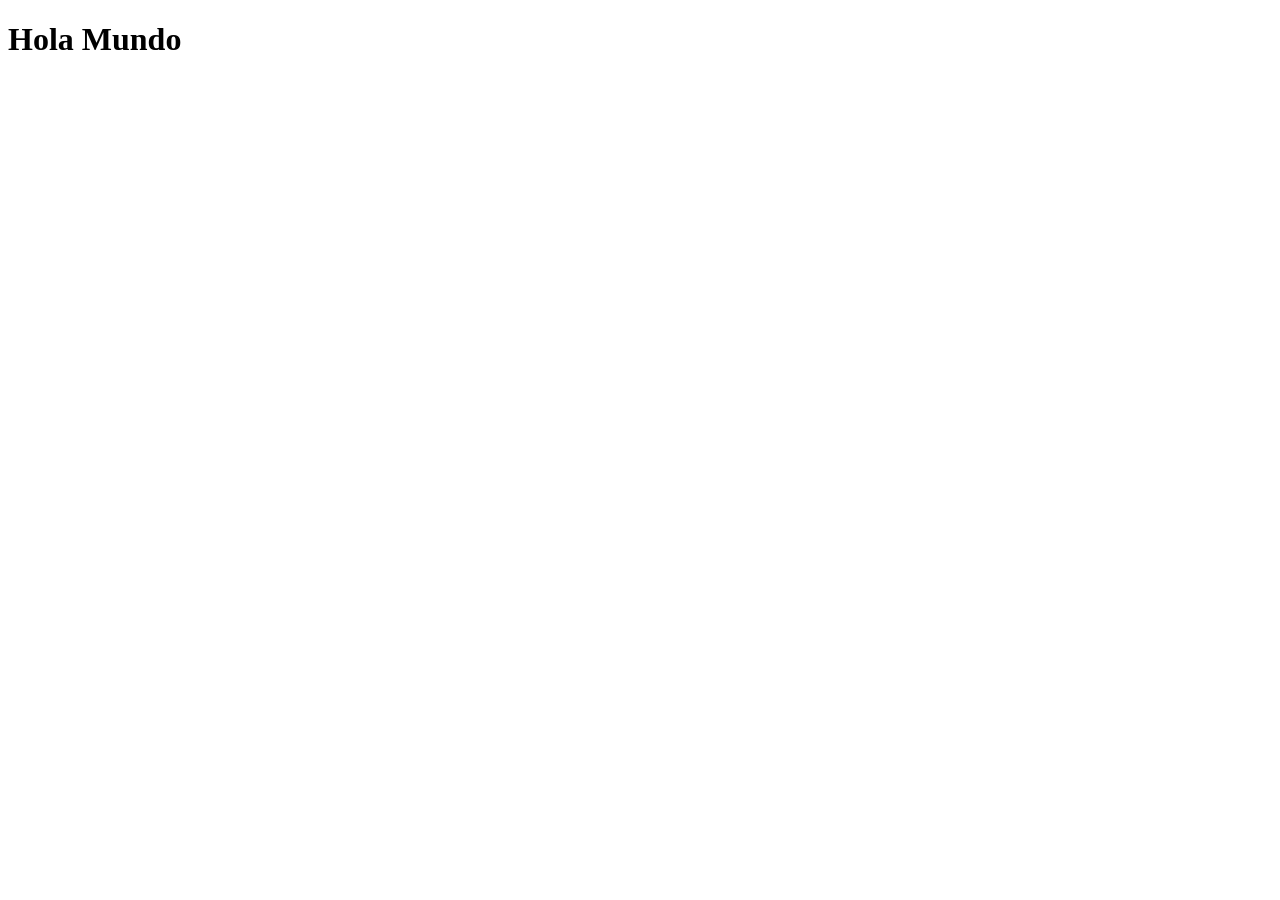
==== index.html @ 82ca5576 "Add files via upload" ====
<!DOCTYPE html>
<html lang="en">
<head>
    <meta charset="UTF-8">
    <meta name="viewport" content="width=device-width, initial-scale=1.0">
    <title>Actividad 2</title>
</head>
<body>
    <header>
    <h1>Hola Mundo</h1>
</header>
</body>
</html>
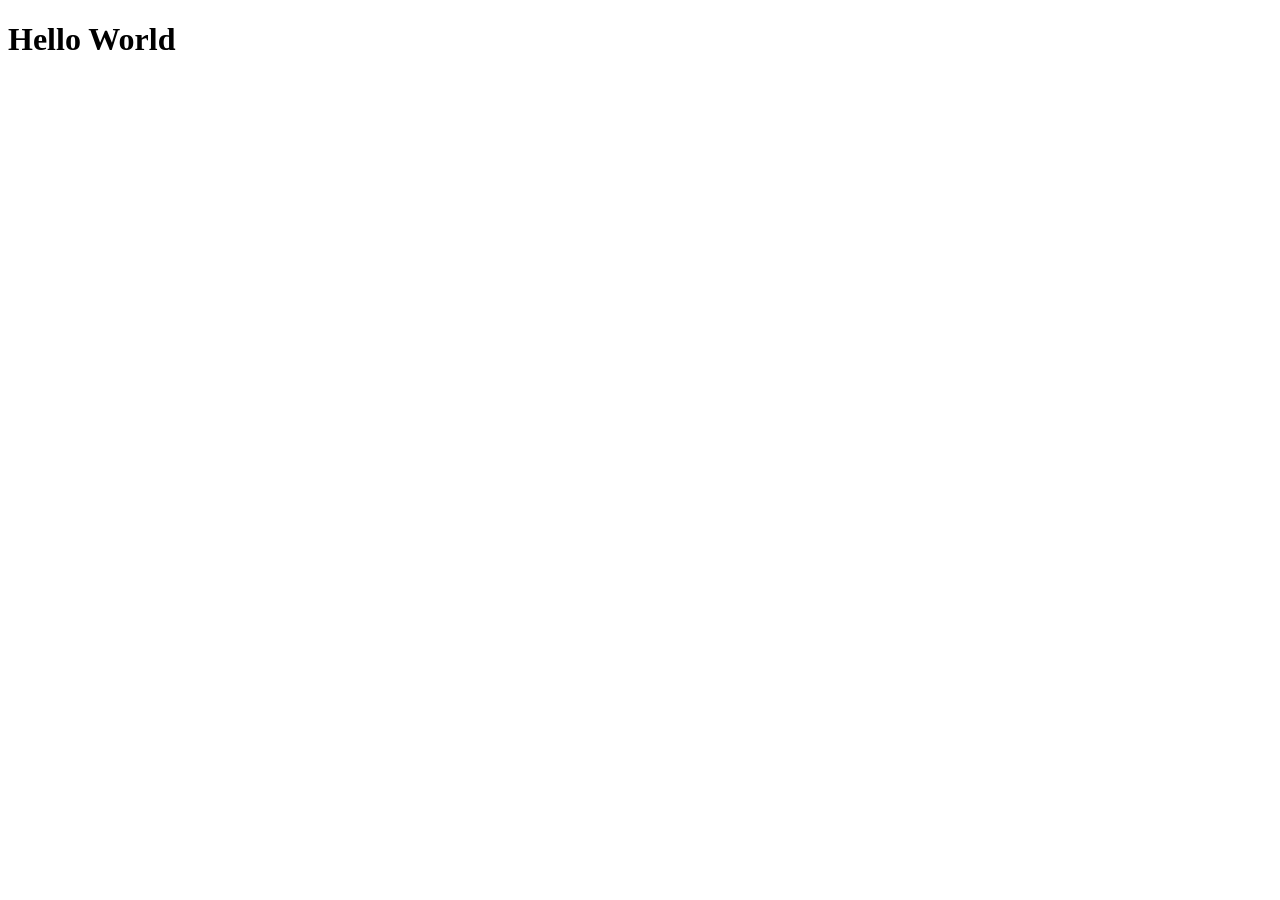
==== commit cdcd00dc: "hola mundo por "hello world"" ====
--- a/index.html
+++ b/index.html
@@ -7,7 +7,7 @@
 </head>
 <body>
     <header>
-    <h1>Hola Mundo</h1>
+    <h1>Hello World</h1>
 </header>
 </body>
 </html>
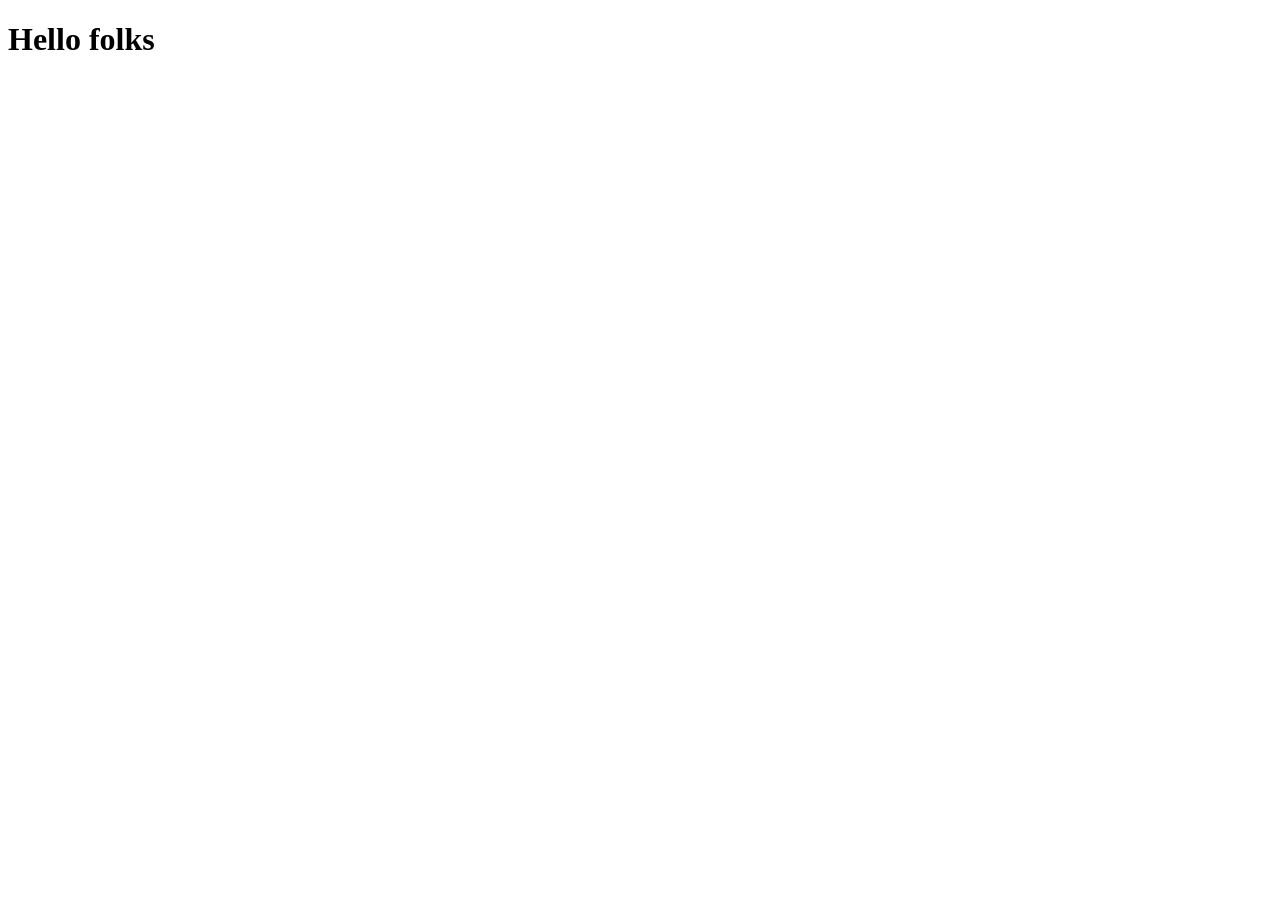
==== commit d71899b7: "actualizo index" ====
--- a/index.html
+++ b/index.html
@@ -7,7 +7,7 @@
 </head>
 <body>
     <header>
-    <h1>Hello World</h1>
+    <h1>Hello folks</h1>
 </header>
 </body>
 </html>
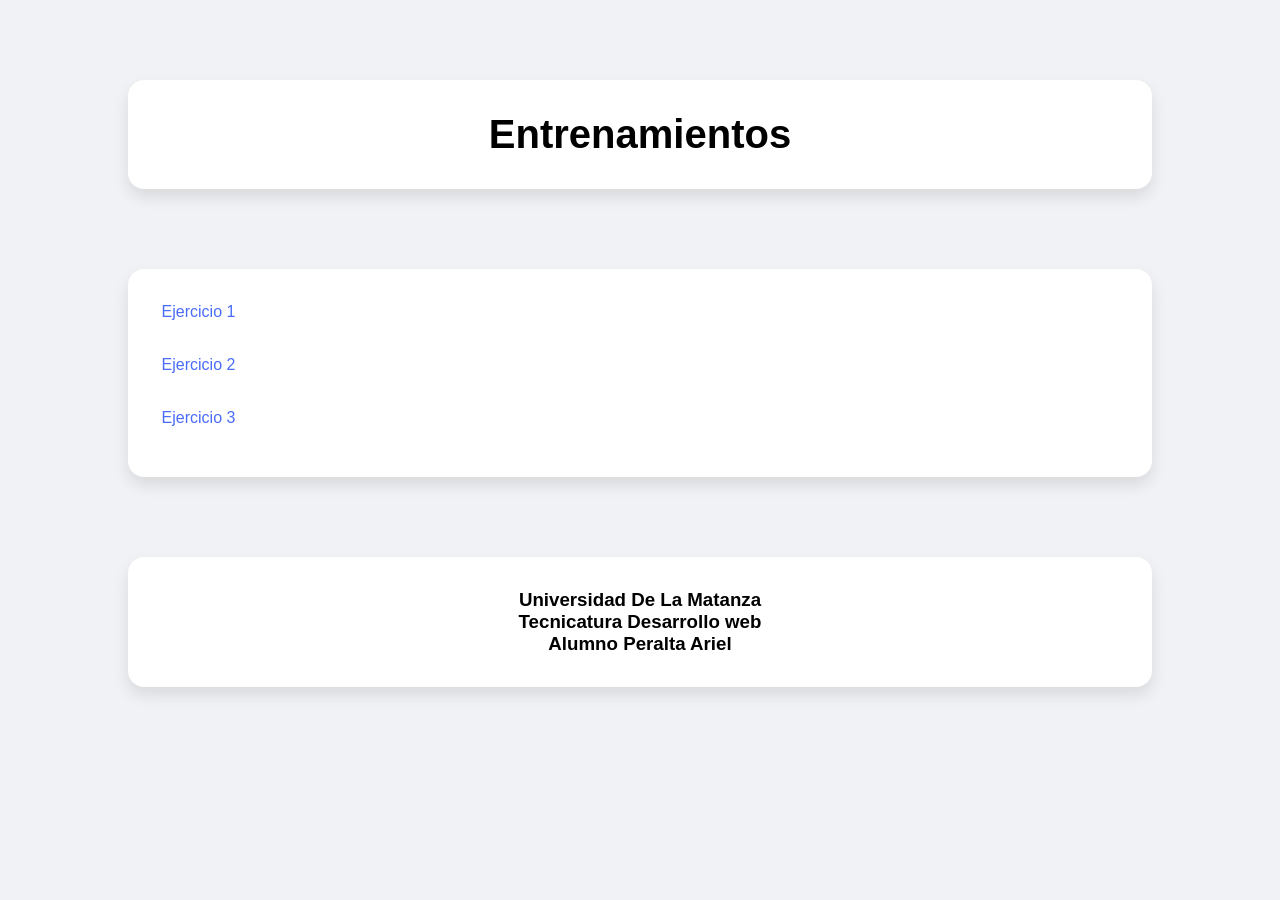
==== commit 120db11b: "actividad3" ====
--- a/index.html
+++ b/index.html
@@ -4,10 +4,28 @@
     <meta charset="UTF-8">
     <meta name="viewport" content="width=device-width, initial-scale=1.0">
     <title>Actividad 2</title>
+    <link rel="stylesheet" href="style.css">
 </head>
 <body>
     <header>
-    <h1>Hello folks</h1>
+    <h1>Entrenamientos</h1>
 </header>
+<main>
+  <nav class="listaEjercicio">
+    <ul>
+      <li><a href="ejercicio1.html">Ejercicio 1</a></li>
+      <li><a href="ejercicio2.html">Ejercicio 2</a></li>
+      <li><a href="ejercicio3.html">Ejercicio 3</a></li>
+    </ul>
+  </nav>
+
+
+
+</main>
 </body>
+<footer>
+    <h3>Universidad De La Matanza</h3>
+    <h3>Tecnicatura Desarrollo web</h3>
+    <h3>Alumno Peralta Ariel</h3>
+</footer>
 </html>
--- a/style.css
+++ b/style.css
@@ -0,0 +1,83 @@
+* {
+    margin: 0;
+    padding: 0;
+    box-sizing: border-box;
+}
+
+body {
+    font-family: Arial, Helvetica, sans-serif;
+    background-color: #f0f2f5;
+
+    display: flex;
+    flex-direction: column;
+    align-items: center;
+
+    min-height: 100vh;
+    overflow-x: hidden;
+}
+
+header {
+    width: 80%;
+    background-color: white;
+    margin-top: 5rem;
+    padding: 2rem;
+    border-radius: 1rem;
+
+    box-shadow: 0 0.5rem 1rem rgba(0,0,0,0.1);
+    text-align: center;
+}
+
+h1 {
+    font-size: 2.5rem;
+}
+
+main {
+    width: 80%;
+    margin-top: 5rem;
+}
+
+.listaEjercicio {
+    background-color: white;
+    padding: 1.5rem;
+    border-radius: 1rem;
+
+    box-shadow: 0 0.5rem 1rem rgba(0,0,0,0.1);
+}
+
+.listaEjercicio ul {
+    list-style: none;
+}
+
+.listaEjercicio li {
+    margin-bottom: 1rem;
+}
+
+.listaEjercicio a {
+    display: block;
+    text-decoration: none;
+    color: #4a6cf7;
+
+    padding: 0.6rem;
+    border-radius: 0.5rem;
+
+    transition: 0.3s;
+}
+
+.listaEjercicio a:hover {
+    background-color: #eef2ff;
+    color: #1d3fd1;
+}
+
+footer {
+    text-align: center;
+    width: 80%;
+    background-color: white;
+    margin-top: 5rem;
+    padding:2rem;
+    border-radius: 1rem;
+    box-shadow: 0 0.5rem 1rem rgba(0,0,0,0.1);;
+}
+
+html, body {
+    overflow-x: hidden;
+}
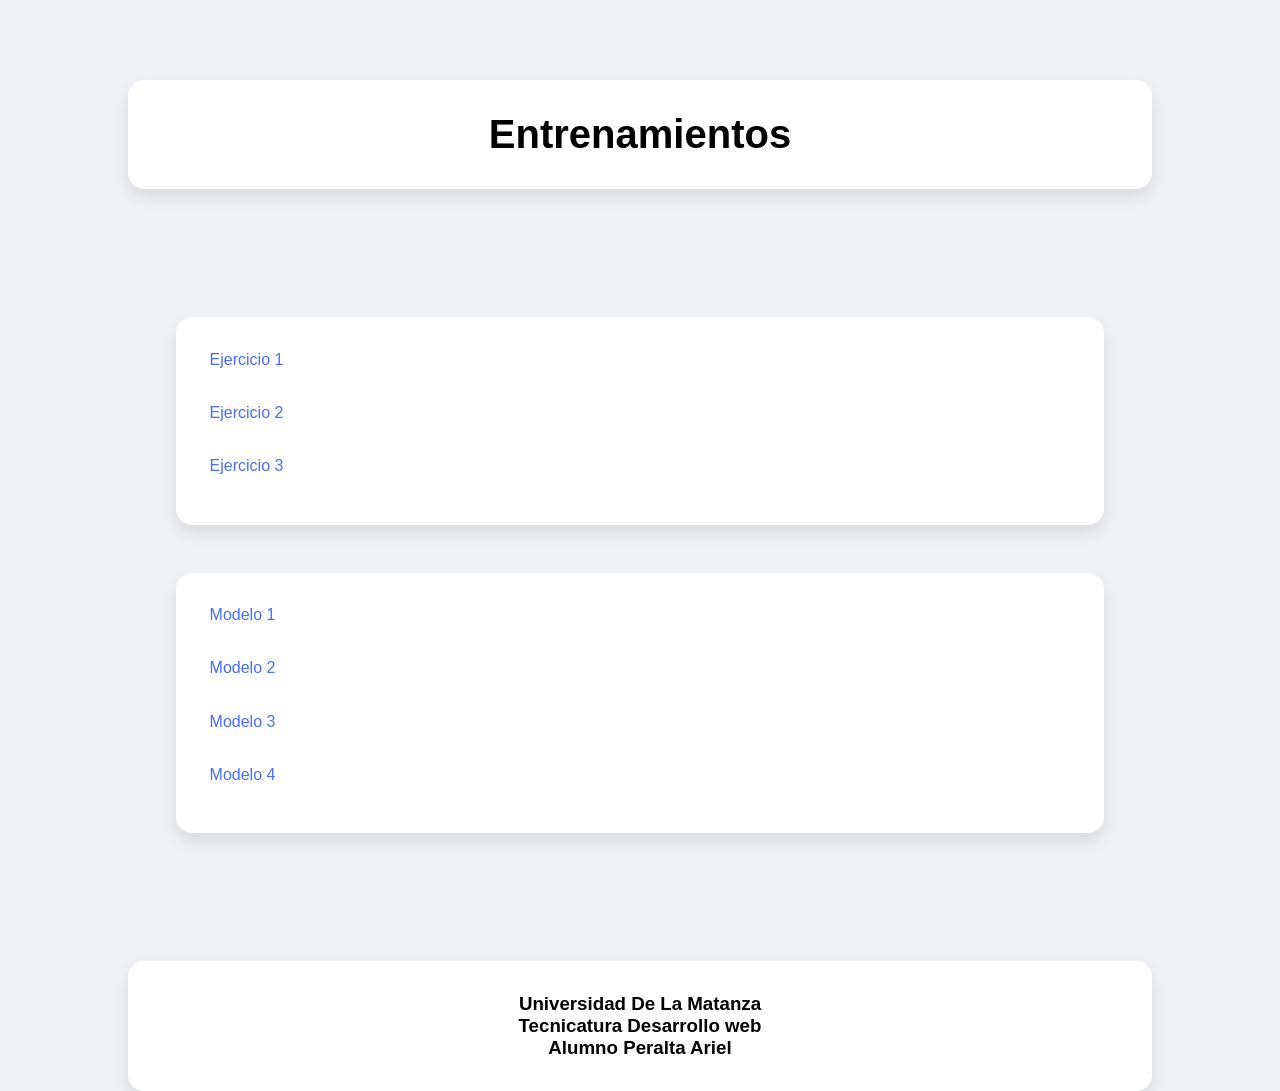
==== commit d037e47d: "finalizado" ====
--- a/index.html
+++ b/index.html
@@ -1,9 +1,9 @@
 <!DOCTYPE html>
-<html lang="en">
+<html lang="es">
 <head>
     <meta charset="UTF-8">
     <meta name="viewport" content="width=device-width, initial-scale=1.0">
-    <title>Actividad 2</title>
+    <title>Actividad 3</title>
     <link rel="stylesheet" href="style.css">
 </head>
 <body>
@@ -19,6 +19,15 @@
     </ul>
   </nav>
 
+  <nav class="listaEjercicio">
+    <ul>
+      <li><a href="Entrenamiento 2/Modelo1/modelo1.html">Modelo 1</a></li>
+      <li><a href="Entrenamiento 2/Modelo2/modelo2.html">Modelo 2</a></li>
+      <li><a href="Entrenamiento 2/Modelo3/modelo3.html">Modelo 3</a></li>
+      <li><a href="Entrenamiento 2/Modelo4/modelo4.html">Modelo 4</a></li>
+    </ul>
+  </nav>
+
 
 
 </main>
--- a/style.css
+++ b/style.css
@@ -40,7 +40,7 @@
     background-color: white;
     padding: 1.5rem;
     border-radius: 1rem;
-
+    margin: 3rem;
     box-shadow: 0 0.5rem 1rem rgba(0,0,0,0.1);
 }
 
